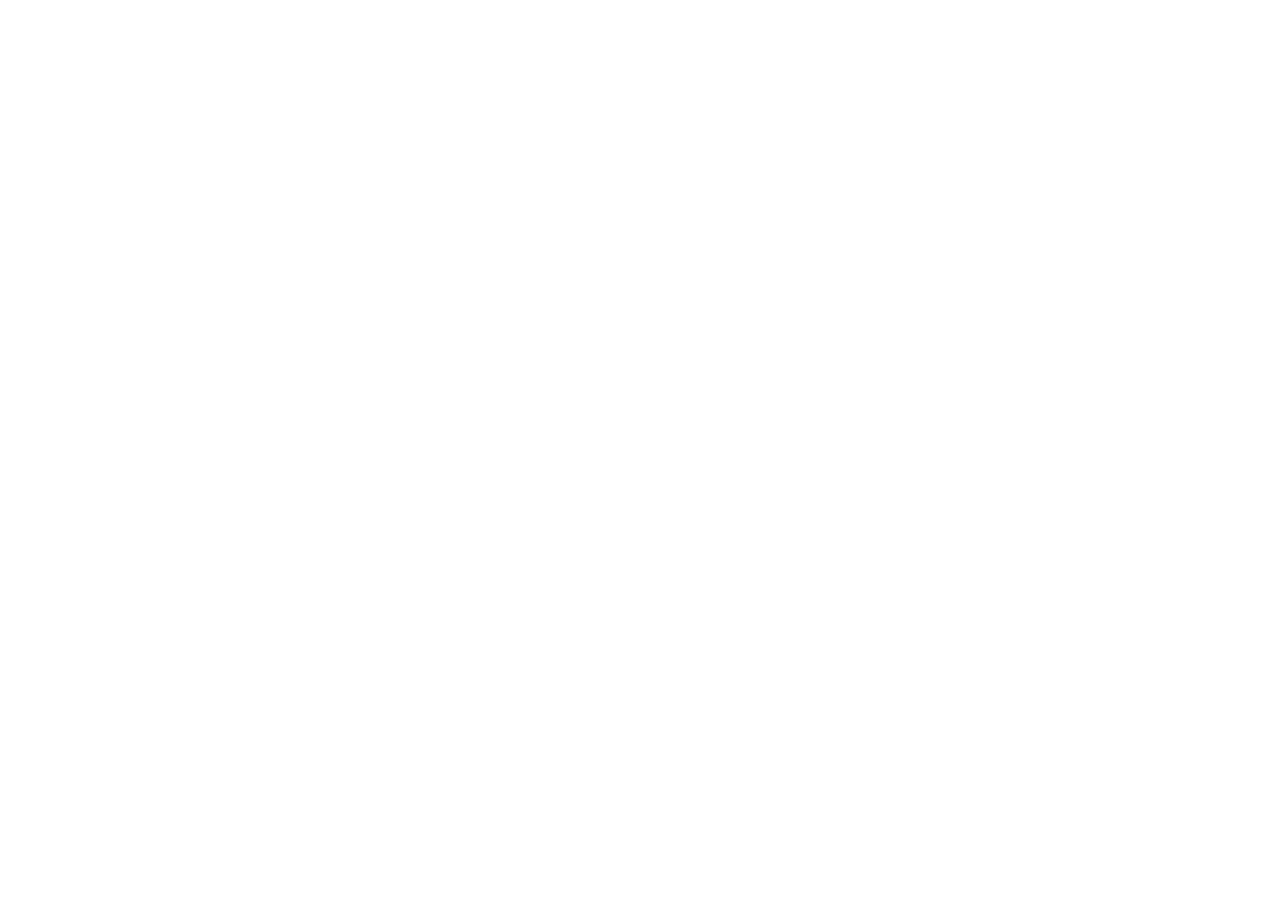
==== app/index.html @ 1eede864 "Renamed tables." ====
<!DOCTYPE html PUBLIC "-//W3C//DTD XHTML 1.0 Transitional//EN" "http://www.w3.org/TR/xhtml1/DTD/xhtml1-transitional.dtd">
<html xmlns="http://www.w3.org/1999/xhtml" xml:lang="en-gb" lang="en-gb" dir="ltr">

<head>
    <meta name="viewport" content="width=device-width, initial-scale=0.33,
       minimum-scale=0.0, maximum-scale=10.0,  user-scalable=1">
    <meta http-equiv="content-type" content="text/html; charset=utf-8" />

    <title>breakdown</title>

    <script src="https://npmcdn.com/jquery@3.1.0/dist/jquery.min.js"></script>
    <script src="https://npmcdn.com/react@15.6.2/dist/react.js"></script>
    <script src="https://npmcdn.com/react-dom@15.6.2/dist/react-dom.js"></script>
    <script src="https://npmcdn.com/babel-core@5.8.38/browser.min.js"></script>
    <script src="https://npmcdn.com/remarkable@1.6.2/dist/remarkable.min.js"></script>

    <script src="App.js"></script>
    <script src="Dimension.js"></script>
    <script src="Report.js"></script>
     <script src="Detail.js"></script>

    <link rel="stylesheet" type="text/css" href="App.css">
</head>

<body>
    <div id="root"></div>
</body>

</html>
---- app/App.css ----
body {
  font-family: sans-serif;
}

.dimensions_div {
  min-width: 100px;
  float: left;
  text-align: center;
}

.dimensions_div button {
  font-size:14pt;
}

.report_div {
  max-width: 800px;
  margin-top: 10px;
  float: left;
}

.dimension {
  margin: 10px;
  padding: 10px;
  border: 1px solid black;
}


.dim_groupby, .dim_normal {
  margin: 1px;
  padding: 3px;
  color:white;
  font-weight:600;
  height: 18px;

}

.dim_groupby {
  background-color: #772211;
}

.dim_normal {
  background-color: #221177;
  cursor:pointer;
}

.selected_value {
  float: left;
  margin:5px;
  padding:5px;
  background-color: #EEEEEE;
  font-weight:bold;
  border:1px solid #BBBBBB;
  cursor:pointer;
}

.selected_value_div {
  height: 30px;
  vertical-align: baseline;
}
.prev_dim, .next_dim {
  margin-top:10px;
  float:left;
  cursor: pointer;
}

.prev_dim {
  margin-top: 7px;
  margin-right: 7px;
}

.prev_dim_div {
  float:left;
}

th {
  background-color: #DDDDDD;
}
th,
td {
  padding: 4px;
  border: 1px solid #888888;
}
table {
  border-collapse: collapse;
}
td.measure {
  text-align: right;
}


.bar {
  background-color: #777788;
}

.report_line {
  color: #000077;
  cursor:pointer;
}

.report_heading {
  white-space: nowrap;
  cursor:pointer;
}

.dim_name {
  float: left;
//  width: 100px;
}

.dim_count {
  float: right;
  margin-left: 10px;

//  width: 20px;
}

.download_link {
  cursor:pointer;
  color: #112244;
  margin-bottom: 8px;
  margin-top: 10px;
}

.download_button {
  margin-left: 4px;
}

#detail_div {
  float: left;
  max-width: 800px;
  margin-top: 10px;
  font-size: 80%;
}

.measure_cell {
  text-align: right;
  font-size: 90%;
}

.title_cell {
  font-size:32pt;
}

.source_li {
  cursor: pointer;
}

.banner {
  width: 900px;
}

.title_cell, .menu_cell, .toggle_cell {
  border: none;
}

.toggle_cell {
  padding-left: 50px;
}

.subtitle_div {
  font-size: 10pt;
  font-style: italic;
}
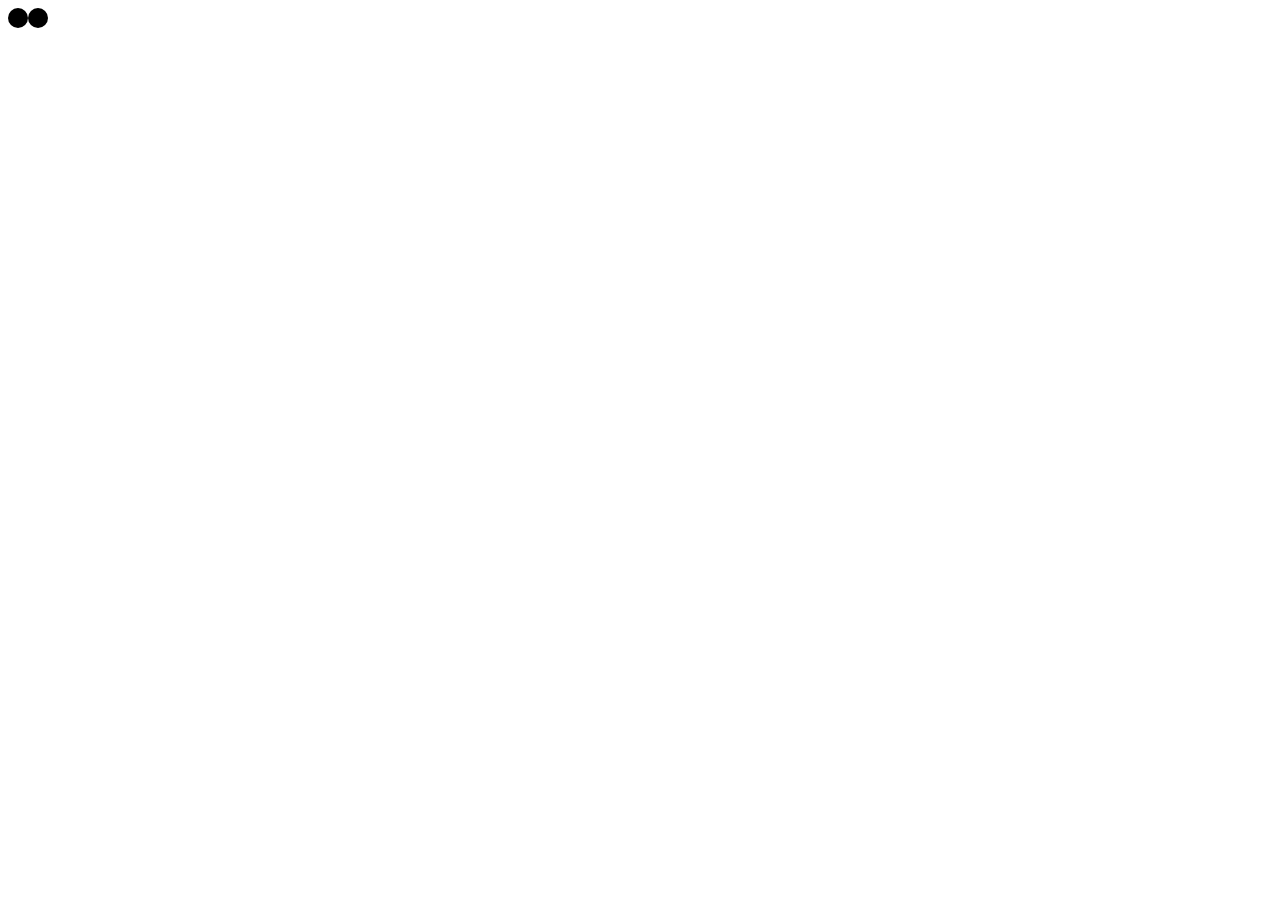
==== commit ac5fdb41: "lovefield.js now has a class." ====
--- a/app/index.html
+++ b/app/index.html
@@ -2,28 +2,50 @@
 <html xmlns="http://www.w3.org/1999/xhtml" xml:lang="en-gb" lang="en-gb" dir="ltr">
 
 <head>
-    <meta name="viewport" content="width=device-width, initial-scale=0.33,
+    <meta name="viewport" content="width=device-width, initial-scale=1.0,
        minimum-scale=0.0, maximum-scale=10.0,  user-scalable=1">
     <meta http-equiv="content-type" content="text/html; charset=utf-8" />
 
     <title>breakdown</title>
 
-    <script src="https://npmcdn.com/jquery@3.1.0/dist/jquery.min.js"></script>
+    <!--script src="https://npmcdn.com/jquery@3.1.0/dist/jquery.min.js"></script-->
+
+     <script src="http://code.jquery.com/jquery-3.3.1.slim.js" integrity="sha256-fNXJFIlca05BIO2Y5zh1xrShK3ME+/lYZ0j+ChxX2DA=" crossorigin="anonymous"></script>
+
+
     <script src="https://npmcdn.com/react@15.6.2/dist/react.js"></script>
     <script src="https://npmcdn.com/react-dom@15.6.2/dist/react-dom.js"></script>
     <script src="https://npmcdn.com/babel-core@5.8.38/browser.min.js"></script>
     <script src="https://npmcdn.com/remarkable@1.6.2/dist/remarkable.min.js"></script>
 
+    <script src="lib/jquery-csv.js"></script>
+    <script src="lib/lovefield.js"></script>
+    <script src="lovefield.js"></script>
+    <script src="mysql.js"></script>
+
     <script src="App.js"></script>
     <script src="Dimension.js"></script>
     <script src="Report.js"></script>
-     <script src="Detail.js"></script>
+    <script src="Detail.js"></script>
+    <script src="Catalog.js"></script>
+
 
     <link rel="stylesheet" type="text/css" href="App.css">
+    <link rel="stylesheet" type="text/css" href="Dimension.css">
+    <link rel="stylesheet" type="text/css" href="Report.css">
+    <link rel="stylesheet" type="text/css" href="Detail.css">
+    <link rel="stylesheet" type="text/css" href="preloader10.css">
+
+
 </head>
 
 <body>
-    <div id="root"></div>
+    <div id="root">
+        <div class="preloader10">
+            <span></span>
+            <span></span>
+        </div>
+    </div>
 </body>
 
 </html>
--- a/app/App.css
+++ b/app/App.css
@@ -1,75 +1,19 @@
 body {
   font-family: sans-serif;
+  height:100%;
 }
 
 .dimensions_div {
   min-width: 100px;
+  max-width: 400px;
   float: left;
   text-align: center;
+  overflow: auto;
+  height:calc(100vh - 140px);
 }
 
 .dimensions_div button {
   font-size:14pt;
-}
-
-.report_div {
-  max-width: 800px;
-  margin-top: 10px;
-  float: left;
-}
-
-.dimension {
-  margin: 10px;
-  padding: 10px;
-  border: 1px solid black;
-}
-
-
-.dim_groupby, .dim_normal {
-  margin: 1px;
-  padding: 3px;
-  color:white;
-  font-weight:600;
-  height: 18px;
-
-}
-
-.dim_groupby {
-  background-color: #772211;
-}
-
-.dim_normal {
-  background-color: #221177;
-  cursor:pointer;
-}
-
-.selected_value {
-  float: left;
-  margin:5px;
-  padding:5px;
-  background-color: #EEEEEE;
-  font-weight:bold;
-  border:1px solid #BBBBBB;
-  cursor:pointer;
-}
-
-.selected_value_div {
-  height: 30px;
-  vertical-align: baseline;
-}
-.prev_dim, .next_dim {
-  margin-top:10px;
-  float:left;
-  cursor: pointer;
-}
-
-.prev_dim {
-  margin-top: 7px;
-  margin-right: 7px;
-}
-
-.prev_dim_div {
-  float:left;
 }
 
 th {
@@ -78,71 +22,33 @@
 th,
 td {
   padding: 4px;
-  border: 1px solid #888888;
 }
 table {
   border-collapse: collapse;
 }
+
 td.measure {
   text-align: right;
 }
 
+#report_div td, #detail_div td, #detail_div th {
+  border: 1px solid #888888;
 
-.bar {
-  background-color: #777788;
-}
-
-.report_line {
-  color: #000077;
-  cursor:pointer;
-}
-
-.report_heading {
-  white-space: nowrap;
-  cursor:pointer;
-}
-
-.dim_name {
-  float: left;
-//  width: 100px;
-}
-
-.dim_count {
-  float: right;
-  margin-left: 10px;
-
-//  width: 20px;
-}
-
-.download_link {
-  cursor:pointer;
-  color: #112244;
-  margin-bottom: 8px;
-  margin-top: 10px;
-}
-
-.download_button {
-  margin-left: 4px;
-}
-
-#detail_div {
-  float: left;
-  max-width: 800px;
-  margin-top: 10px;
-  font-size: 80%;
 }
 
 .measure_cell {
   text-align: right;
   font-size: 90%;
+  border: 1px solid #DDDDDD
 }
 
 .title_cell {
   font-size:32pt;
 }
 
-.source_li {
+.source_title {
   cursor: pointer;
+  font-weight: 600;
 }
 
 .banner {
@@ -161,3 +67,72 @@
   font-size: 10pt;
   font-style: italic;
 }
+
+.about_div {
+  font-size: 12pt;
+}
+
+.content td {
+  vertical-align: top;
+}
+
+#dataset_title {
+  cursor: pointer;
+}
+
+.dataset_cell {
+  vertical-align: top;
+  width: 200px;
+  margin: 20px;
+  padding: 20px;
+  cursor: pointer;
+}
+
+#datasets {
+ // margin-top: 20px;
+  margin-left: 200px;
+  width: 800px;
+  padding: 20px;
+//  background-color: #EFEFEF;
+}
+
+//#breakdown {
+//  display: none;
+//}
+
+body.waiting * {
+    cursor: progress;
+}
+
+#connect_button {
+  display: none;
+}
+
+#catalog_title {
+  font-family: Chalkduster, fantasy;
+  font-size: 32pt;
+}
+
+#try_it {
+  font-size:18pt;
+  color: darkblue;
+  text-decoration: none;
+  cursor: pointer;
+}
+
+#import_instructions {
+  margin-top: 20px;
+}
+
+#import_status {
+  margin: 10px;
+  border: 1 solid black;
+}
+
+#continue_import_button {
+  display: none;
+}
+
+#import_instructions_button {
+  display: none;
+}--- a/app/Dimension.css
+++ b/app/Dimension.css
@@ -0,0 +1,67 @@
+.dimension {
+  margin: 8px;
+  padding: 8px;
+  max-width: 400px;
+  border: 1px solid black;
+  padding-bottom: 6px;
+}
+
+.dim_groupby, .dim_normal {
+  color:white;
+  font-weight:600;
+  height: 24px;
+}
+
+.dim_groupby {
+  background-color: #772211;
+}
+
+.dim_normal {
+  background-color: #221177;
+  cursor:pointer;
+}
+
+.dim_table {
+  width: 100%;
+}
+
+.dim_name, .dim_count {
+  margin: 1px;
+  padding: 3px;
+  white-space: nowrap;
+}
+
+.dim_name {
+  text-align: left;
+}
+
+.dim_count {
+  text-align: right;
+  margin-left: 10px;
+}
+
+.selected_value {
+  float: left;
+  max-width: 200px;
+  margin-top: 6px;
+  min-height: 20px;
+  margin-left:0px;
+  margin-right:5px;
+  background-color: #EFEFEF;
+  font-weight:bold;
+  border:1px solid #BBBBBB;
+  cursor:pointer;
+}
+
+.arrows_div {
+  vertical-align: top;
+  cursor: pointer;
+  height: 22px;
+}
+
+.next_dim {
+  padding-top: 6px;
+}
+.prev_dim {
+  margin-right: 7px;
+}
--- a/app/Report.css
+++ b/app/Report.css
@@ -0,0 +1,35 @@
+.report_div {
+  max-width: 1500px;
+  margin-top: 10px;
+  float: left;
+  overflow: auto;
+  height:calc(100vh - 180px);
+}
+
+.bar {
+  background-color: #777788;
+}
+
+.bar_table {
+  width: 100%;
+}
+
+.bar_table th, .bar_table td {
+  margin:0;
+  padding:0;
+}
+
+.report_line {
+  color: #000077;
+  cursor:pointer;
+}
+
+.report_heading, .detail_heading {
+  white-space: nowrap;
+  cursor:pointer;
+  border: 1px solid black;
+}
+
+.bar_holder {
+  min-width: 120px;
+}--- a/app/Detail.css
+++ b/app/Detail.css
@@ -0,0 +1,16 @@
+.download_link {
+  cursor:pointer;
+  color: #112244;
+  margin-bottom: 8px;
+  margin-top: 10px;
+}
+
+.download_button {
+  margin-left: 4px;
+}
+
+#detail_div {
+  float: left;
+  margin-top: 10px;
+  font-size: 80%;
+}--- a/app/preloader10.css
+++ b/app/preloader10.css
@@ -0,0 +1,30 @@
+.preloader10 {
+   width:40px;
+   height:20px;
+   display:inline-block;
+   padding:0px;
+   text-align:left;
+}
+.preloader10 span {
+   position:absolute;
+   display:inline-block;
+   width:20px;
+   height:20px;
+   border-radius:100%;
+   background:#000000;
+   -webkit-animation:preloader10 0.7s linear infinite alternate;
+   animation:preloader10 0.7s linear infinite alternate;
+}
+.preloader10 span:last-child {
+   animation-delay:-0.7s;
+   -webkit-animation-delay:-0.7s;
+   margin-left:20px;
+}
+@keyframes preloader10 {
+   0% {transform: scale(0, 0);}
+   100% {transform: scale(1, 1);}
+}
+@-webkit-keyframes preloader10 {
+   0% {-webkit-transform: scale(0, 0);}
+   100% {-webkit-transform: scale(1, 1);}
+}
